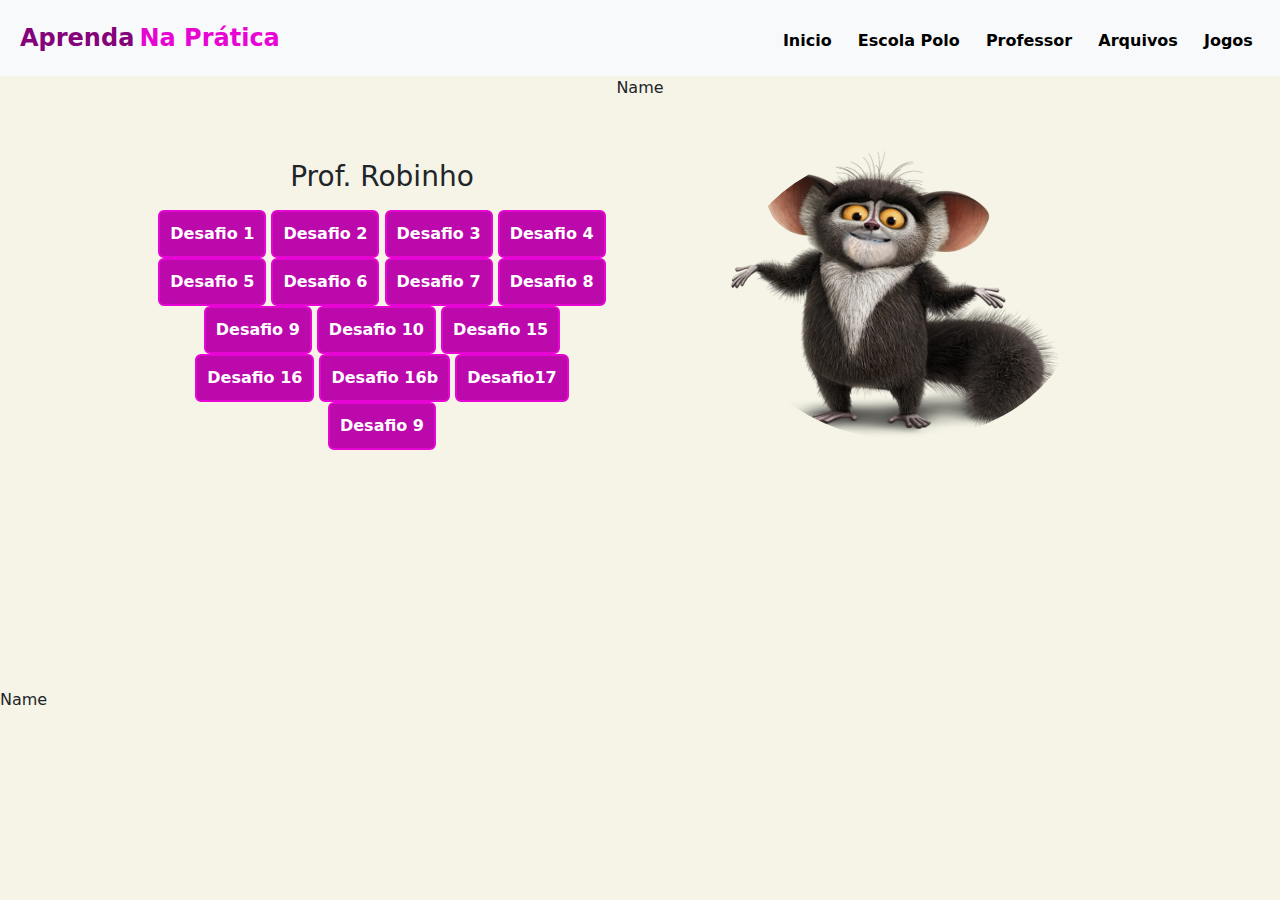
==== index.html @ a23e26e6 "Update index.html" ====
<!DOCTYPE html>
<html lang="Pt-Br">

<head>
    <meta charset="UTF-8">
    <meta name="viewport" content="width=device-width, initial-scale=1.0">
    <title>Aula de Front-End</title>

    <link href="https://cdn.jsdelivr.net/npm/bootstrap@5.3.3/dist/css/bootstrap.min.css" rel="stylesheet"
        integrity="sha384-QWTKZyjpPEjISv5WaRU9OFeRpok6YctnYmDr5pNlyT2bRjXh0JMhjY6hW+ALEwIH" crossorigin="anonymous">
    <script src="https://cdn.jsdelivr.net/npm/bootstrap@5.3.3/dist/js/bootstrap.bundle.min.js"
        integrity="sha384-YvpcrYf0tY3lHB60NNkmXc5s9fDVZLESaAA55NDzOxhy9GkcIdslK1eN7N6jIeHz"
        crossorigin="anonymous"></script>

    <link rel="stylesheet" href="style5.css">

</head>

<body>

    <header class="bg-light header">
        <section>
            <span class="span-1">Aprenda</span>
            <span class="span-2">Na Prática</span>
            
            <section class="links">
                <a href="guilhermecaneta1234.github.io/teste/">Inicio</a>
                <a href="Polo.html">Escola Polo</a>
                <a href="Professor.html">Professor</a>
                <a href="Ar
                Namequivos.html">Arquivos</a>
                <a href="Exemplos.html">Jogos</a>
            </section>
        </section>
    </header>

    <main>
        <! USANDO bootstrap>
            <div class="container text-center">
                Name
                <div class="row">

                    <div class="col">
                        <section class="secao-1">
                            <h3>Prof. Robinho</h3>
                            <p></p>
                                <a href="desafio 1.html" class="btn btn-info link-a-1">Desafio 1</a>
                                <a href="desafio 2.html" class="btn btn-info link-a-1">Desafio 2</a>
                                <a href="desafio 3.html" class="btn btn-info link-a-1">Desafio 3</a>
                                <a href="desafio 4.html" class="btn btn-info link-a-1">Desafio 4</a>
                                <a href="desafio 5.html" class="btn btn-info link-a-1">Desafio 5</a>
                                <a href="desafio 6.html" class="btn btn-info link-a-1">Desafio 6</a>
                                <a href="desafio 7.html" class="btn btn-info link-a-1">Desafio 7</a>
                                <a href="desafio 8.html" class="btn btn-info link-a-1">Desafio 8</a>
                                <a href="desafio 9.html" class="btn btn-info link-a-1">Desafio 9</a>
                                <a href="desafio 10.html" class="btn btn-info link-a-1">Desafio 10</a>
                                <a href="desafio 15.html" class="btn btn-info link-a-1">Desafio 15</a>
                                <a href="desafio16.html" class="btn btn-info link-a-1">Desafio 16</a>
                                <a href="desafio16b.html" class="btn btn-info link-a-1">Desafio 16b</a>
                                <a href="Desafio 17.html" class="btn btn-info link-a-1">Desafio17</a>
                                <a href="desafio18.html" class="btn btn-info link-a-1">Desafio 9</a>
                        </section>
                    </div>

                    <div class="col">
                        <section class="secao-2">
                            <div class="img">
                                <img src="morris.webp" alt="">
                            </div>
                        </section>
                    </div>

                    <div class="col">
                        <section class="secao-3">
                            <p>
                               
                            </p>
                            <img class="img-col" src="www.webp" alt="">
                        </section>
                    </div>

                    <div class="col">
                        <section class="secao-4">
                            <p>
                            </p>
                            <img class="img-col" src="tela.png" alt="">
                        </section>
                    </div>

                </div>
            </div>

    </main>

    Name
</body>

</html>
---- style5.css ----
body{
    background-color: rgb(245, 244, 231);
}

.header{
    padding: 20px;
}

.links{
    display: inline;
    margin-left: 480px;
}

.botoes{
    display: inline;
    margin-left: 480px;
}

.links a{
    margin-left: 15px;
    text-decoration: none;
    font-weight: bold;
    color: black;
    padding: 3px;
}

.links a:hover{
    color: #e605d3;
    border-top: 2px solid #e605d3;
    border-bottom: 2px solid #e605d3;
}

.link-a-1{
    background-color: #bb09ac;
    border: #e605d3 solid 2px;
    color: white;
    font-weight: bold;
    padding: 10px;
}

.link-a-2{
    background-color: transparent;
    border: #e605d3 solid 2px;
    font-weight: bold;
    padding: 5px;
}


.span-1, .span-2{
    font-weight: bold;
    font-size: x-large;
}

.span-1{
    color:#85037a ;
}

.span-2{
    color: #e605d3;
}

.secao-1{
    width: 500px;
    margin-left: 50px;
    margin-top: 50px;
    padding: 10px;
}

.secao-2{
    width: 500px;
    margin-top:50px ;
    margin-bottom: 100px;
}

.secao-3{
    width: 500px;
    margin-left: 50px;
    margin-top: 50px;
}

.secao-4{
    width: 500px;
    margin-left: 50px;
    margin-top: 50px;
}

.secao-1 h1{
    font-weight: bold;
}

.secao-1 h2{
    font-weight: lighter;
    color: #e605d3;
}

img{
    width: 400px;
    margin: 0 auto;
}
.img img{
    width: 70%;
    border-radius: 100%;
}

.img-col{
    width: 20%;
    border-radius: 100%;
}

h2{
    padding: 10px;
}

h1{
    text-align: center;
    padding: 15px;
}

.campobox{
    width: 33%;
}

.tabela{
    padding: 20px;
}

button{
    padding: 20px;
    margin-left: 40px;
}
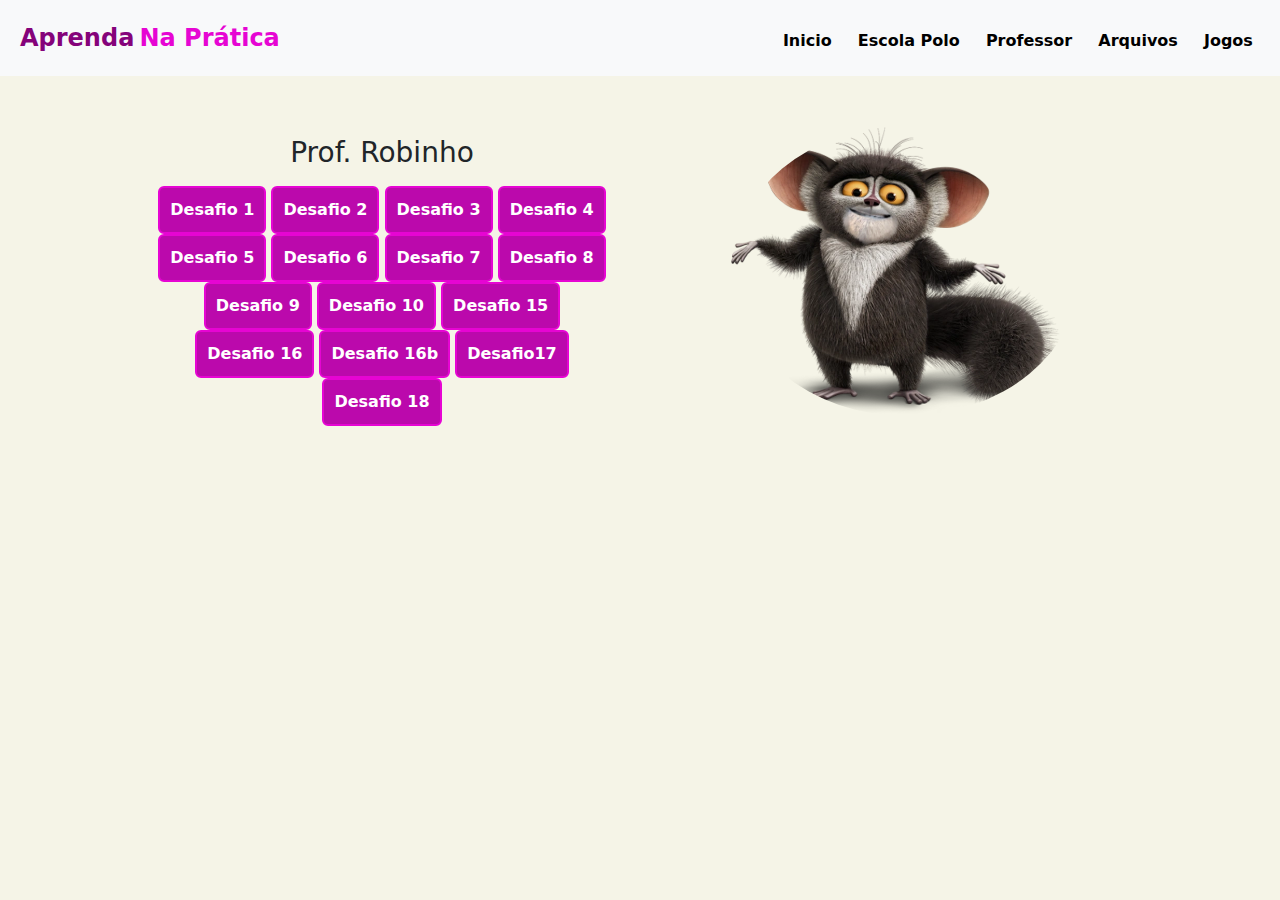
==== commit b0c8d1bc: "Update index.html" ====
--- a/index.html
+++ b/index.html
@@ -37,7 +37,6 @@
     <main>
         <! USANDO bootstrap>
             <div class="container text-center">
-                Name
                 <div class="row">
 
                     <div class="col">
@@ -58,7 +57,7 @@
                                 <a href="desafio16.html" class="btn btn-info link-a-1">Desafio 16</a>
                                 <a href="desafio16b.html" class="btn btn-info link-a-1">Desafio 16b</a>
                                 <a href="Desafio 17.html" class="btn btn-info link-a-1">Desafio17</a>
-                                <a href="desafio18.html" class="btn btn-info link-a-1">Desafio 9</a>
+                                <a href="desafio18.html" class="btn btn-info link-a-1">Desafio 18</a>
                         </section>
                     </div>
 
@@ -91,8 +90,6 @@
             </div>
 
     </main>
-
-    Name
 </body>
 
 </html>
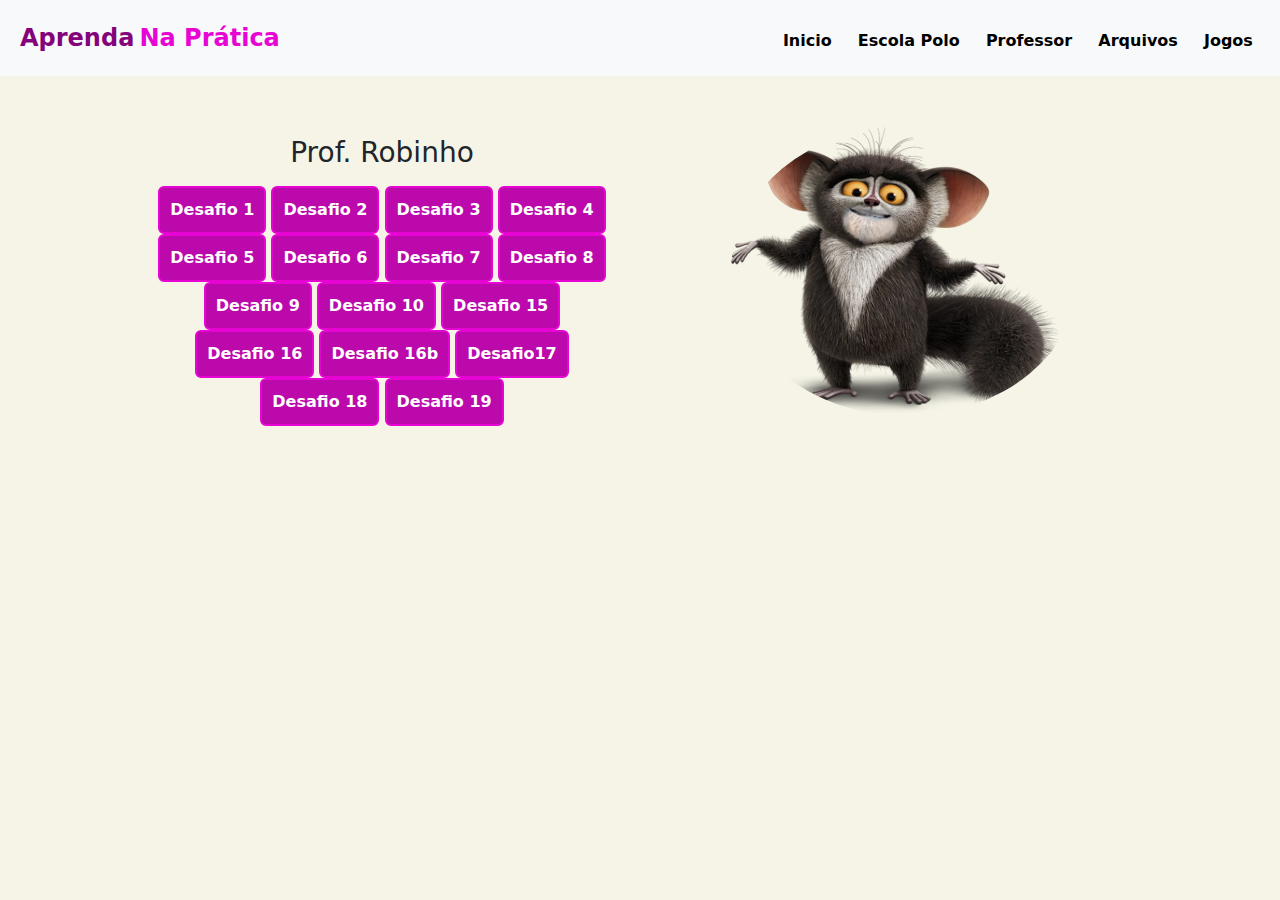
==== commit bfa01ef3: "Update index.html" ====
--- a/index.html
+++ b/index.html
@@ -58,6 +58,7 @@
                                 <a href="desafio16b.html" class="btn btn-info link-a-1">Desafio 16b</a>
                                 <a href="Desafio 17.html" class="btn btn-info link-a-1">Desafio17</a>
                                 <a href="desafio18.html" class="btn btn-info link-a-1">Desafio 18</a>
+                             <a href="desafio19.html" class="btn btn-info link-a-1">Desafio 19</a>
                         </section>
                     </div>
 
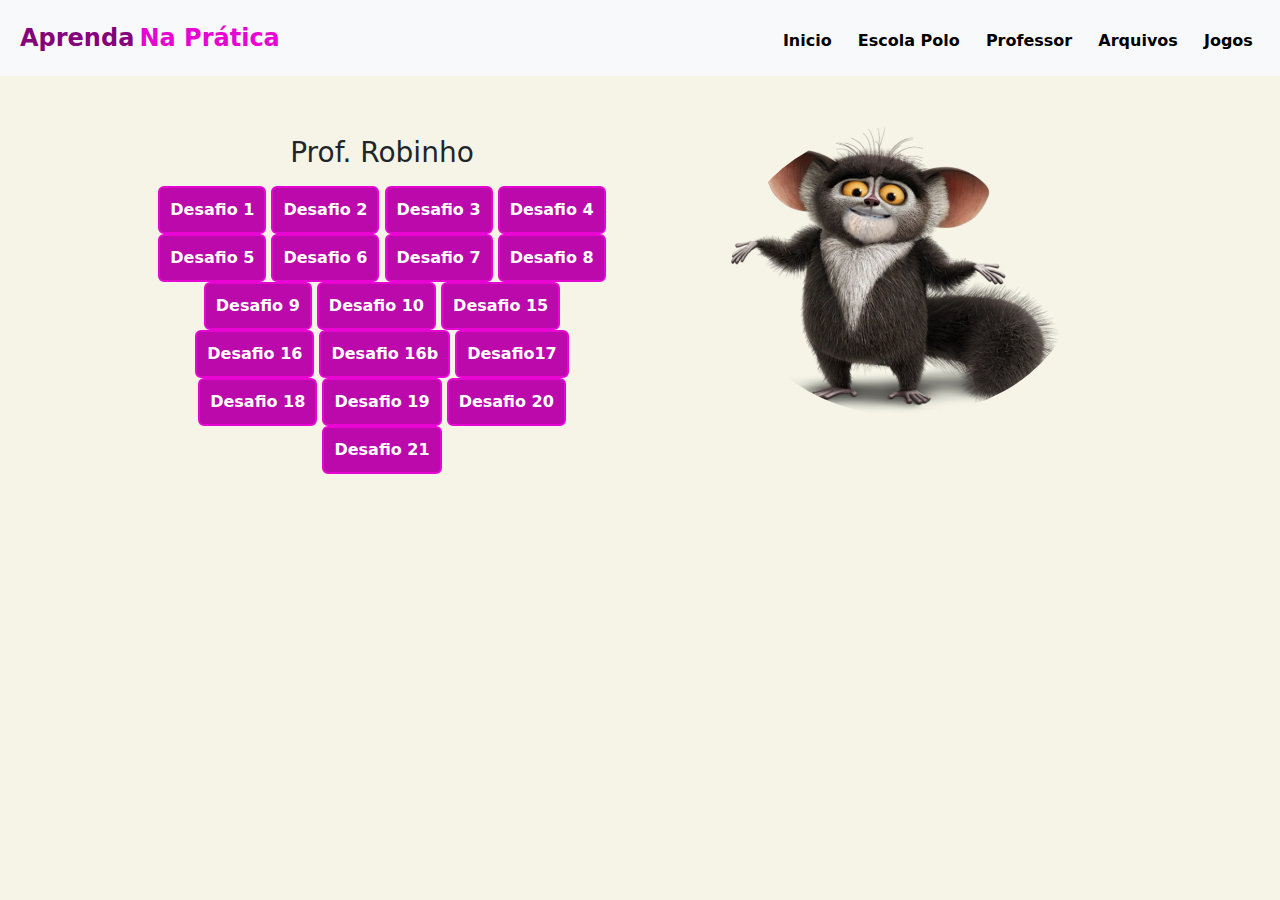
==== commit 42a33bf3: "Update index.html" ====
--- a/index.html
+++ b/index.html
@@ -24,7 +24,7 @@
             <span class="span-2">Na Prática</span>
             
             <section class="links">
-                <a href="guilhermecaneta1234.github.io/teste/">Inicio</a>
+                <a href="https://guilhermecaneta1234.github.io/teste/index.html">Inicio</a>
                 <a href="Polo.html">Escola Polo</a>
                 <a href="Professor.html">Professor</a>
                 <a href="Ar
@@ -59,6 +59,9 @@
                                 <a href="Desafio 17.html" class="btn btn-info link-a-1">Desafio17</a>
                                 <a href="desafio18.html" class="btn btn-info link-a-1">Desafio 18</a>
                              <a href="desafio19.html" class="btn btn-info link-a-1">Desafio 19</a>
+                                <a href="desafio19.html" class="btn btn-info link-a-1">Desafio 20</a>
+                                <a href="bandeiras.html" class="btn btn-info link-a-1">Desafio 21</a>
+                                
                         </section>
                     </div>
 
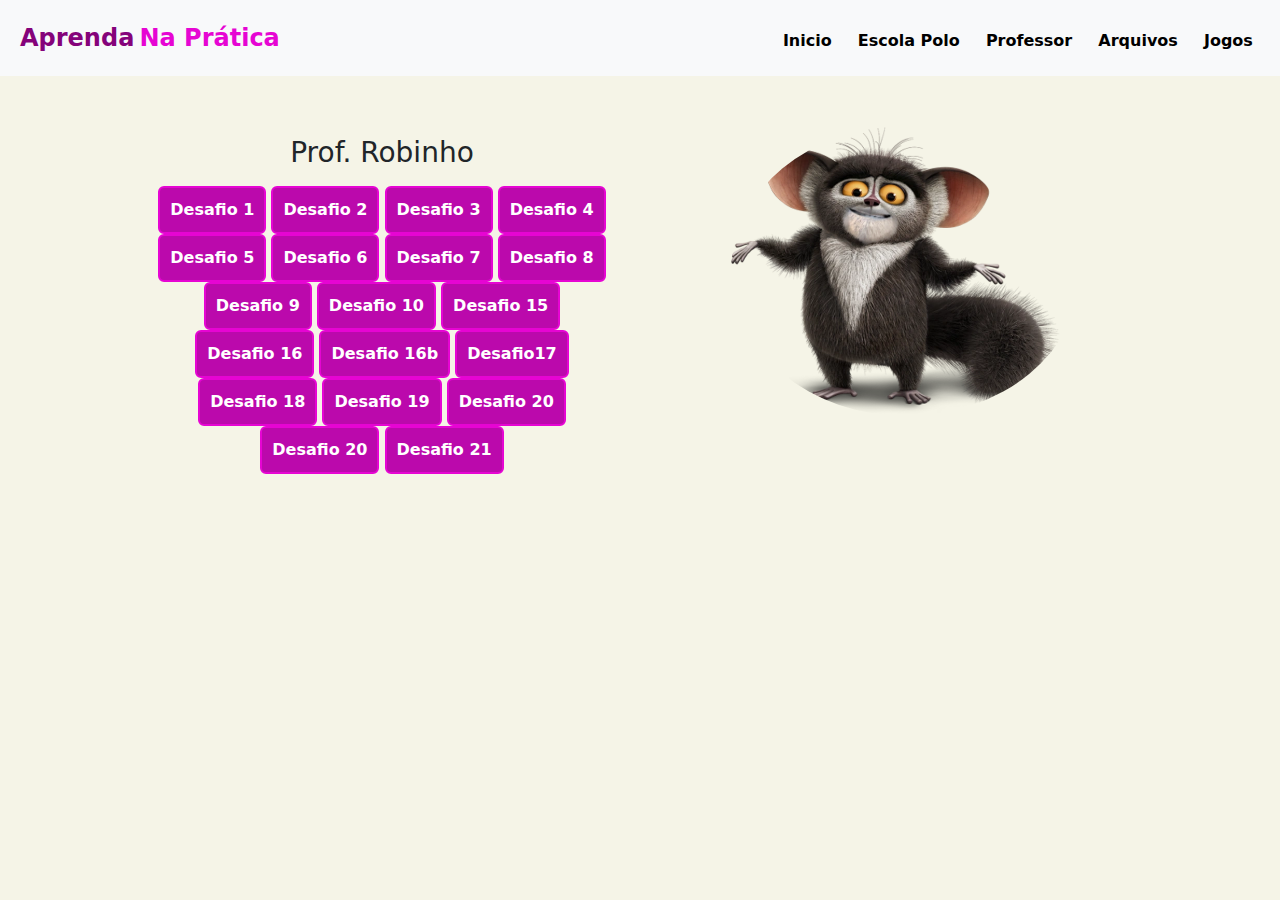
==== commit 3b28c754: "Update index.html" ====
--- a/index.html
+++ b/index.html
@@ -59,7 +59,8 @@
                                 <a href="Desafio 17.html" class="btn btn-info link-a-1">Desafio17</a>
                                 <a href="desafio18.html" class="btn btn-info link-a-1">Desafio 18</a>
                              <a href="desafio19.html" class="btn btn-info link-a-1">Desafio 19</a>
-                                <a href="desafio19.html" class="btn btn-info link-a-1">Desafio 20</a>
+                                <a href="shampoo.html" class="btn btn-info link-a-1">Desafio 20</a>
+                            <a href="shampoocopy.html" class="btn btn-info link-a-1">Desafio 20</a>
                                 <a href="bandeiras.html" class="btn btn-info link-a-1">Desafio 21</a>
                                 
                         </section>
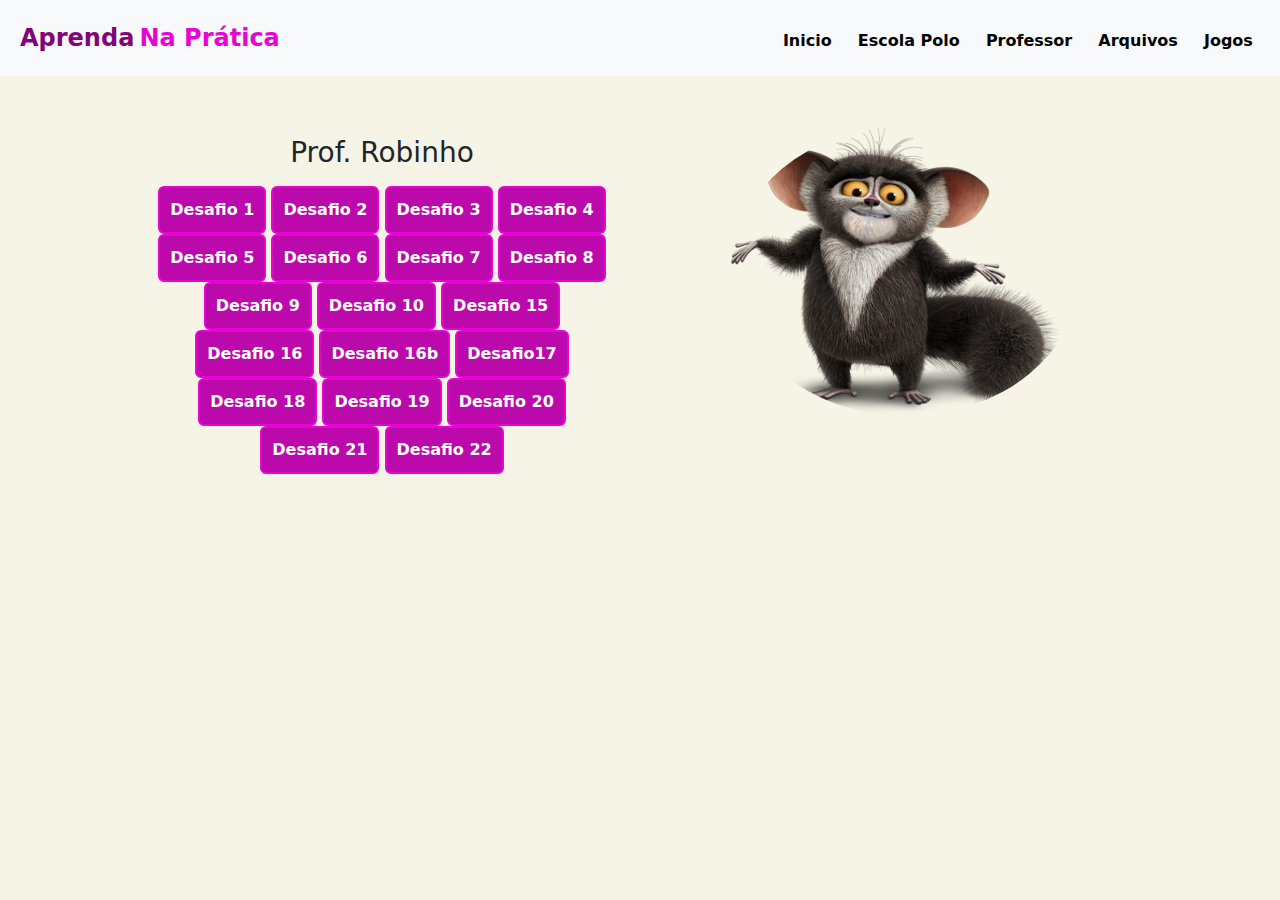
==== commit 81d5de2d: "Update index.html" ====
--- a/index.html
+++ b/index.html
@@ -53,15 +53,15 @@
                                 <a href="desafio 8.html" class="btn btn-info link-a-1">Desafio 8</a>
                                 <a href="desafio 9.html" class="btn btn-info link-a-1">Desafio 9</a>
                                 <a href="desafio 10.html" class="btn btn-info link-a-1">Desafio 10</a>
-                                <a href="desafio 15.html" class="btn btn-info link-a-1">Desafio 15</a>
+                                <a href="desafio15.html" class="btn btn-info link-a-1">Desafio 15</a>
                                 <a href="desafio16.html" class="btn btn-info link-a-1">Desafio 16</a>
                                 <a href="desafio16b.html" class="btn btn-info link-a-1">Desafio 16b</a>
-                                <a href="Desafio 17.html" class="btn btn-info link-a-1">Desafio17</a>
+                                <a href="Desafio17.html" class="btn btn-info link-a-1">Desafio17</a>
                                 <a href="desafio18.html" class="btn btn-info link-a-1">Desafio 18</a>
                              <a href="desafio19.html" class="btn btn-info link-a-1">Desafio 19</a>
                                 <a href="shampoo.html" class="btn btn-info link-a-1">Desafio 20</a>
-                            <a href="shampoocopy.html" class="btn btn-info link-a-1">Desafio 20</a>
-                                <a href="bandeiras.html" class="btn btn-info link-a-1">Desafio 21</a>
+                            <a href="shampoocopy.html" class="btn btn-info link-a-1">Desafio 21</a>
+                                <a href="bandeiras.html" class="btn btn-info link-a-1">Desafio 22</a>
                                 
                         </section>
                     </div>
